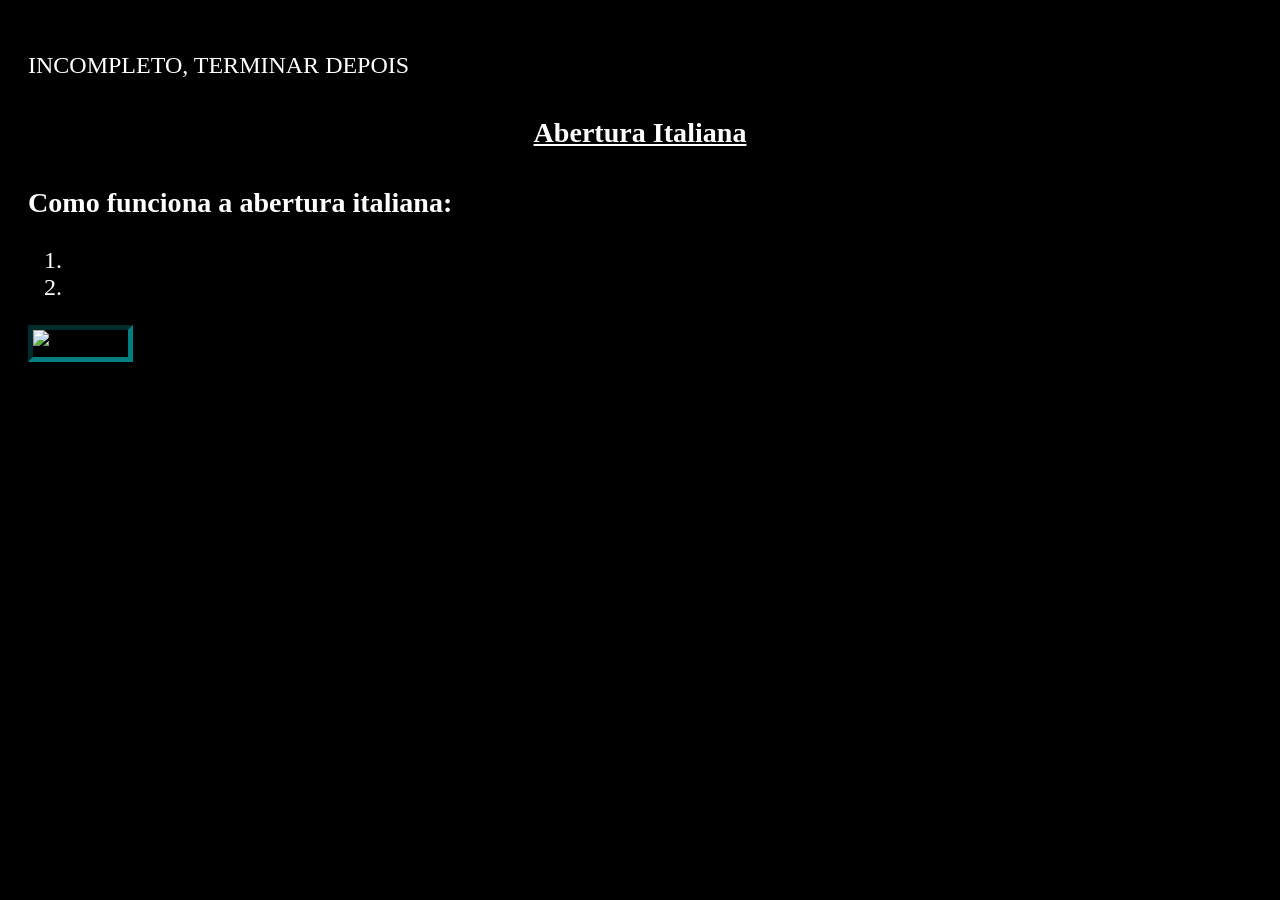
==== templates/aberturaitaliana.html @ d538d9b2 "abertura italiana incompleta, melhora na sidebar" ====
<!DOCTYPE html>
<html lang="pt-br">
<head>
    <meta charset="UTF-8">
    <meta name="viewport" content="width=device-width, initial-scale=1.0">
    <title>Abertura Italiana</title>
    <link rel="stylesheet" href="style.css">
    <link rel="icon" type="image/png"
    href="imagens/rei.png">
</head>
<body>
    <div class="container">
        <aside class="sidebar">
            <h2>MENU</h2>
            <a href="index.HTML" >♙ básico</a> 
            <h3>ABERTURAS</h3>
            <a href="Londres.html">♘ londres</a> 
            <a href="gambitodadama.html">♕ gambito da dama</a>
            <a href="ruylopez.html">♗ ruy lopez</a>
        </aside>
        <div class="naosidebar">
        <header>
            <p> INCOMPLETO, TERMINAR DEPOIS</p>
            <article>
                <section>
                    <h1>Abertura Italiana</h1>
                    <p></p>
                    <h3> Como funciona a abertura italiana:</h3>
                    <ol>
                        <li> </li>
                        <li> </li>
                    </ol>
                <img src="imagens/" alt="abertura">

                </section>
            </article>
        </header>
        </div>
    </div>
</body>
---- templates/style.css ----
p {text-align: justify;
    color:white;
}
img {width: 30%;
    height: 20%;
    border: 5px solid teal;
    border-style: inset;
}
img:hover {
    transition: 0.5s;
    transform: translateY(-10);
    width: 25%;
    height: 15%;
}
img:not(:hover) {
    transition: 0.5s;
    transform: translateY(-10);
    width: 30%;
    height: 20%;
}

table, td, th {border:1px solid black;
                color: white
}
body {background-color: black;
    font-size: 150%;
}
h1, h2,h3, li, ul, blockquote, q {color: white
}
#dados {
    color: #BDBDBD;
    background-color: #222;
    padding: 20px;
}
h1, h2 {
    text-align:center;
}
footer {
    align-items: center;
    text-align: center;
}
#aberturas_iniciais {
    img {
        display: none;
    }
}
.sidebar {
    width: 250px;
    background-color:  rgb(28, 42, 60);
    color: white;
    display: flex;
    flex-direction: column;
    font-size: 75%;
    display:none;
}

.container {
    display:flex;
    height: 100%;
}

.naosidebar {
    padding:20px;
    flex: 1;

}
.sidebar a {
    color:white;
    text-decoration: none;
    padding: 10px;
    margin:5px;
}
.sidebar a:hover {
    background-color: rgb(35, 100, 100);
}
h1 {
    text-decoration: underline;
    padding:10px;
}
.sidebar h3 {
    text-align: center;
}
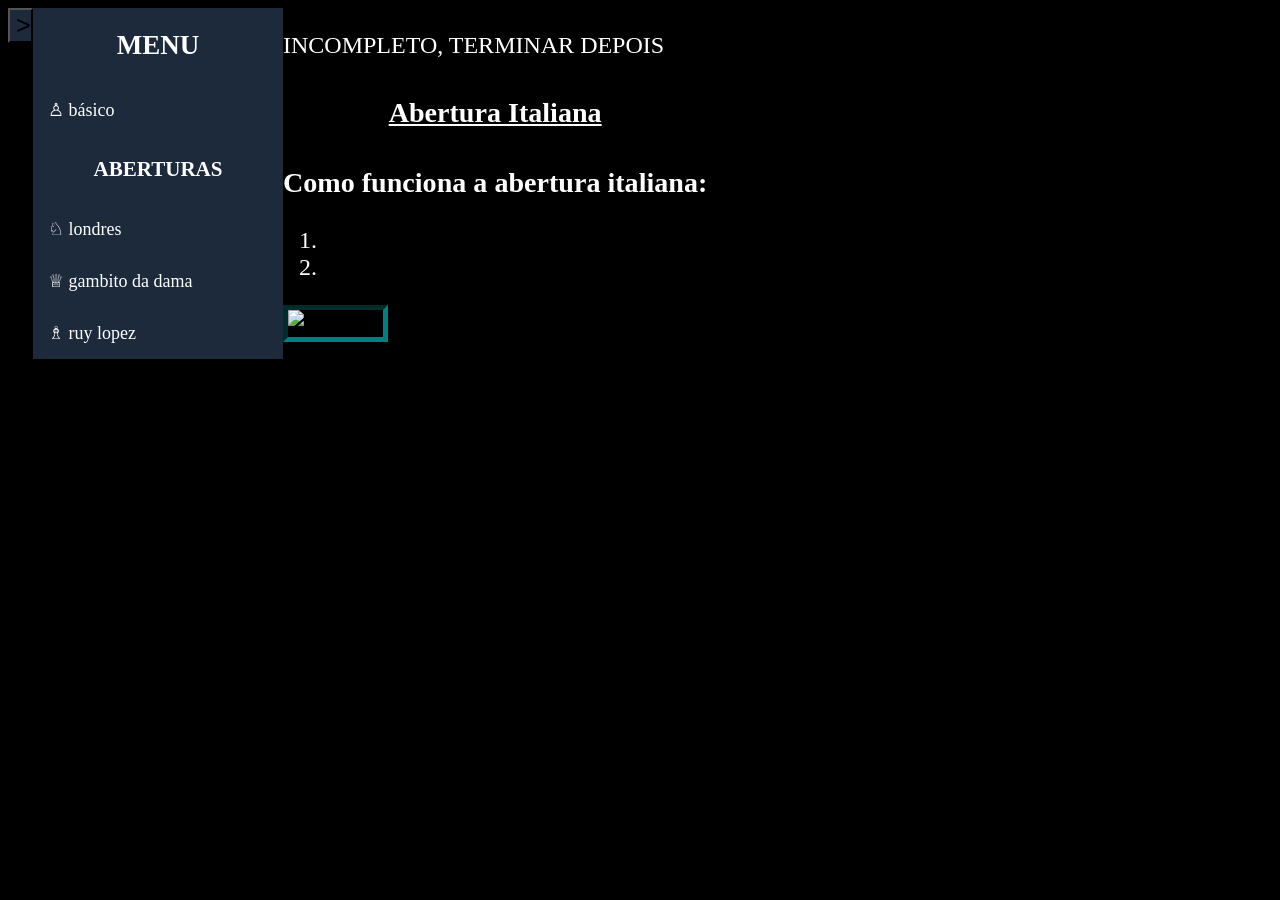
==== commit c128e469: "colocando botão na sidebar." ====
--- a/templates/aberturaitaliana.html
+++ b/templates/aberturaitaliana.html
@@ -10,15 +10,16 @@
 </head>
 <body>
     <div class="container">
-        <aside class="sidebar">
+         <button id="botao" onclick="alterar_vizu()"> >> </button>
+        <aside id="sidebar"> 
             <h2>MENU</h2>
             <a href="index.HTML" >♙ básico</a> 
             <h3>ABERTURAS</h3>
             <a href="Londres.html">♘ londres</a> 
             <a href="gambitodadama.html">♕ gambito da dama</a>
             <a href="ruylopez.html">♗ ruy lopez</a>
+
         </aside>
-        <div class="naosidebar">
         <header>
             <p> INCOMPLETO, TERMINAR DEPOIS</p>
             <article>
--- a/templates/style.css
+++ b/templates/style.css
@@ -44,14 +44,13 @@
         display: none;
     }
 }
-.sidebar {
+#sidebar {
     width: 250px;
     background-color:  rgb(28, 42, 60);
     color: white;
     display: flex;
     flex-direction: column;
     font-size: 75%;
-    display:none;
 }
 
 .container {
@@ -64,19 +63,30 @@
     flex: 1;
 
 }
-.sidebar a {
+#sidebar a {
     color:white;
     text-decoration: none;
     padding: 10px;
     margin:5px;
 }
-.sidebar a:hover {
+#sidebar a:hover {
     background-color: rgb(35, 100, 100);
 }
 h1 {
     text-decoration: underline;
     padding:10px;
 }
-.sidebar h3 {
+#sidebar h3 {
     text-align: center;
 }
+#botao {
+    cursor: pointer;
+    background-color:rgb(28, 42, 60);
+    width: 25px;
+    font-size:25px;
+    padding: 10px, 10px;
+    height:5%;
+}
+#sidebar.invisivel {
+    display: none;
+}
